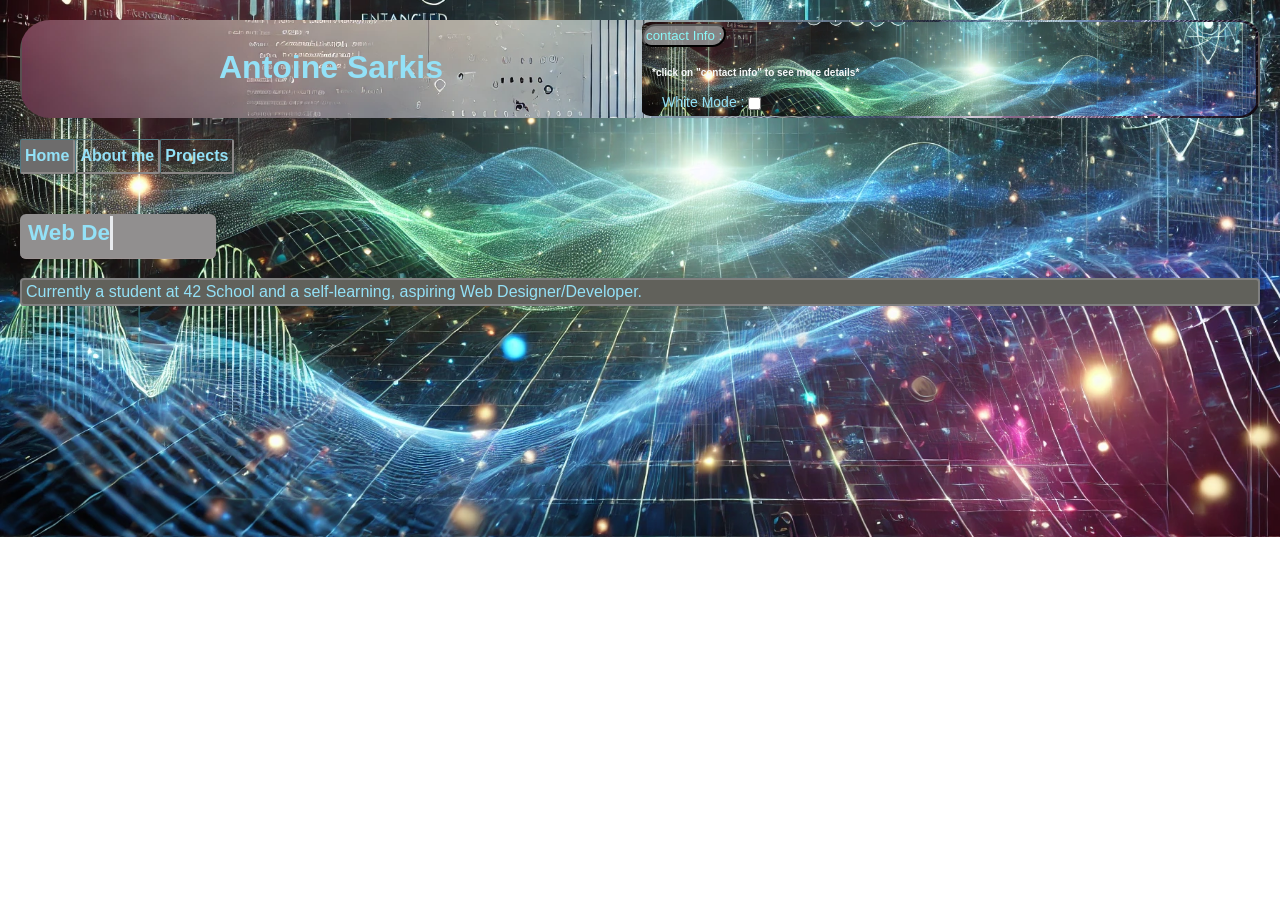
==== profile.html @ e1306fd0 "huge_update" ====
<!DOCTYPE html>
<html>
    <head>
        <meta name="viewport" content="width=device-width, initial-scale=1.0">
        <title>antoinesarkis.com</title>
        <link rel="stylesheet" href="profile.css">
        <link rel="stylesheet" href="https://cdnjs.cloudflare.com/ajax/libs/font-awesome/6.0.0-beta3/css/all.min.css">
    </head>
    <body>
            <header>
                <h1>Antoine Sarkis</h1>
                <div class="image_profile">
                    <button id="contact-btn" onclick="more_i();">contact Info :</button>
                    <h6 id="more_info">*click on "contact info" to see more details*</h6>
                    <span class="cont" id="info1">Whatsapp : +961 76 409 440</span>
                    <span class="cont" id="info2">Email : antoinesarkis44@gmail.com</span>
                    <div class="change">
                        <span class="cont">White Mode :</span>
                        <input type="checkbox" id="color">
                    </div> 
                </div>
            </header>
            <div class="tools"><h4  id="h" class="clicked">Home</h4><h4 id="ab" class="clicked">About me</h4><h4 id="p" class="clicked" >Projects</h4></div>
            <div id="home">
            <section id="for_home">
                <h3 class="aw"><span id="anime-web"></span></h3>
                <p>Currently a student at 42 School and a self-learning, aspiring Web Designer/Developer.</p>
                
            </section>
            <section id="about">
                <h3 id="click-button">About</h3>
                <p class="info" id="inform">I graduated with a Master’s degree in Physics, specializing in Radiation and Matter Interaction. After shifting my career to programming, I’ve become a dedicated, self-motivated learner, continuously pushing myself to develop my skills and grow into a proficient programmer.
                With a solid foundation in C and a growing knowledge of HTML, CSS, and JavaScript, I’m actively expanding my skills in C++ and backend. I’m passionate about creating visually engaging web experiences and am diving into UI/UX design, including tools like Figma. My journey doesn’t stop at web development; I’m also exploring game development and have a strong interest in eventually branching into cybersecurity. I’m committed to self-learning and continuously pushing myself toward becoming an expert in these fields.</p>
            </section>
            <section id="skills">
                <h3>Skills</h3>
                <ul>
                    <li>HTML</li>
                    <li>CSS</li>
                    <li>JavaScript (Basics)</li>
                    <li>C</li>
                    <li>C++ (Learning)</li>
                    <li>Nodejs (Learning)</li>
                    <li>UI/UX Design (Figma)</li>
                    <li>Game Development (Exploring)</li>
                    <li>Cybersecurity (Future Interest)</li>
                </ul>
            </section>
            <section id="projects">
                <h3>Projects</h3>
                <ul>
                    <li>Project 1: casino slot machine game with scores </li>
                    <a href="casino.signin" class="link">Link : Casino Game</a>
                    <li>Project 2: x_o scores </li>
                    <button class="link" id="xo">play x_o</button>
                    <li>Project 3: rock-paper-sissors scores </li>
                    <button class="link" id="r_p_s_btn">play r-p-s</button>
                </ul>
        </div>
        <div id="game">
            <h1>PLAY THE GAME :</h1>
            <h3><span>Wins : </span><span id="win-s" class="scores">0</span> <span> looses : </span><span class="scores" id="loss-s">0</span></h3>
            <span id="mode">choose mode : <h4 id="easy">easy</h4> <h4 id="medium">medium</h4> <h4 id="hard" h4>hard</h4></span>
            <table>
                <tr>
                    <td id="cell1"></td>
                    <td id="cell2"></td>
                    <td id="cell3"></td>
                </tr>
                <tr>
                    <td id="cell4"></td>
                    <td id="cell5"></td>
                    <td id="cell6"></td>
                </tr>
                <tr>
                    <td id="cell7"></td>
                    <td id="cell8"></td>
                    <td id="cell9"></td>
                </tr>
            </table>
            <button id="play">play again</button>
            <button id="back">back to home page</button>
        </div>
        <div id="game2">
            <h1>PLAY THE GAME :</h1>
            <h3><span>Wins : </span><span id="w-s" class="scores">0</span> <span> looses : </span><span class="scores" id="l-s">0</span><span>draws : </span><span id="d-s" class="scores">0</span></h3>
            <div>
                <div style="background-color: rgb(114, 113, 113);
                border-radius: 20px; width: fit-content; padding: 0px 20px;">computer Choose : <span id="comp"></span></div>
                <i class="fas fa-hand-rock" id="rock" onclick="play_r_p_s('rock');"></i>
                <span class="pos_tex1">rock</span>
                <i class="fas fa-hand-paper" id="paper" onclick="play_r_p_s('paper');"></i>
                <span class="pos_tex2">paper</span>
                <i class="fas fa-hand-scissors" id="sissor" onclick="play_r_p_s('scissor');"></i>
                <span class="pos_tex3">scissor</span>
            </div>
            <button id="back2" style="margin-top: 20px;">back to home page</button>
        </div>
        <script src="profile.js"></script>
        <script src="x_o.js"></script>
        <script src="r_p_s.js"></script>
    </body>
</html>
---- profile.css ----
body {
    font-family: 'Arial', sans-serif;
    font-size: 16px;
    line-height: 1.5;
    color: rgb(147, 225, 247);
    /* background-color: rgb(85, 88, 88); */
    background-image: url('backpic1.jpg');
    background-size: cover; /* Ensures the image covers the entire body */
    background-position: center; /* Centers the image */
    background-repeat: no-repeat; 
    margin: 0;
    padding: 20px;
    box-sizing: border-box;
}
h3{
    border-bottom :1px solid rgb(156, 147, 147);
    border-radius: 6px;
    padding: 0px 8px;
    background-color: rgb(145, 143, 143);
    width: fit-content;
}

p{
    background-color: rgb(97, 97, 91);
    padding: 0px 4px;
    border: 2px solid grey;
    border-radius: 4px;
}
header{
    position: relative;
    display: grid;
    grid-template-columns: 1fr 1fr;
    text-align: center;
    background-color: rgb(88, 81, 81);
    border: 2px solid transparent;
    border-radius: 30px 20px 20px 30px; 
    justify-content: center;
    background-image: url('backpic.jpg');
    background-size: cover; /* Ensures the image covers the entire body */
    background-position: center; /* Centers the image */
    background-repeat: no-repeat; 
}
.image_profile{
    background-image: url('backpic1.jpg');
    background-size: cover; /* Ensures the image covers the entire body */
    background-position: center; /* Centers the image */
    background-repeat: no-repeat; 
    text-align: left;
    display: flex;
    flex-direction: column;
    border: 2px solid  transparent;
    /* border: 2px solid  rgb(107, 97, 97); */
    border-radius: 10px 20px 20px 10px;
}

@media (max-width: 420px) {
    header {
        grid-template-columns: 1fr;
    }
    .image_profile{
        border-radius: 16px 28px;
    }
}

.cont{
    text-decoration: none;
    color: rgb(147, 225, 247);
    padding: 0px 10px;
}

ul{
    background-color: rgb(97, 97, 91);
    padding: 0px 22px;
    border: 2px solid grey;
    border-radius: 4px;
}
#color{
    position: absolute;
    top: 4px;
    transform: translateX(-10px);
}

.change{
    position: relative;
    transform: translateX(10px);
}

.white-mode {
    background-color: white;
    color: rgb(255, 250, 250);  /* Set text color to black for readability */
}

.grey-mode{
    background-color:rgb(255, 254, 254);
    color: black;
}

.grey-mode:hover{
    background-color: rgb(173, 170, 170);
}

a{
    text-decoration: none;
    color: white;
    font-weight: 600px;
    font-size: 12px;
    cursor: pointer;
}

span{
    font-size: 14px;
    font-weight: 400px;
}

.special{
    background-color: rgb(107, 97, 97);
    color: white;
    width: fit-content;
    border-radius: 4px;
}

.link:hover{
    background-color: lightgrey;
    color: black;
    border-bottom: .5px solid black;
    border-radius: 3px;
    box-shadow: 1px 1px 1px 1px rgb(58, 57, 57);
    padding: 0px 2px;
}

#game{
    text-align: center;
    flex-direction: column;
    align-items: center;
    justify-content: center;
    display: none;
}

table{
    width: 280px;
    height: 280px;
}
td{
    font-size: 30px;
    width: 33.33%;
    height: 33.33%;
    padding: 0 0;
    font-weight: bolder;
}

.tools{
    display: flex;
    flex-direction: row;
    align-items: center;
    justify-content: left;
}

h4{
    width: fit-content;
    border: 2px solid rgb(139, 136, 136);
    text-wrap: nowrap;
    padding: 4px 4px;
    border-top: .1px solid rgb(82, 120, 129);
    border-left: .1px solid rgb(82, 120, 129);
    border-radius: 2px;
}

h4:hover{
    background-color: rgb(109, 108, 108);
    cursor: pointer;
}

#contact-btn{
    background-color: rgba(144, 145, 146, 0.877);
    width: fit-content;
    height: fit-content;
    border-radius: 15px 10px;
    padding: 2px;
    color: rgb(138, 248, 248);
}

#contact-btn:hover{
    background-color: rgb(180, 178, 178);
    color: rgb(29, 29, 31);
}

#mode{
    display: flex;
    flex-direction: row;
    text-align: center;
    justify-content: center;
    align-items: center;
    background-color: rgb(240, 239, 239);
    padding: 0px 12px;
    border-radius: 20px;
    color: black;
}

h6{
    font-size: x-small;
    padding: 0px 10px;
    margin: 18px 0px 10px 0px;
    color: rgb(247, 249, 250);
    display: block;
}

.hide{
    display: none;
}

#anime-web {
    font-size: larger;
    font-weight: bolder;
    font-family: Arial, sans-serif;
    white-space: nowrap; /* Prevent wrapping */
    overflow: hidden;
    border-right: 3px solid #e8ebee;
    display: inline-block;
}
.aw{
    width: 180px;
    padding-top: 2px;
}

.scores{
    background-color: rgb(250, 245, 245);
    padding: 5px;
    border-radius: 50%;
    color: black;
    margin: 0px 2px;
}

.fas.fa-hand-rock , .fas.fa-hand-paper, .fas.fa-hand-scissors{
    font-size: 20px;
    color: #ffbc04;
    margin: 10px;
    cursor: pointer;
    position: relative;
    background-color: rgb(53, 52, 52);
    border-radius: 50%;
    width: fit-content;
    padding: 15px;
}

.fas.fa-hand-rock:hover , .fas.fa-hand-paper:hover, .fas.fa-hand-scissors:hover{
    background-color: lightgrey;
}
.pos_tex1, .pos_tex2, .pos_tex3 {
    position: absolute;
    transform: translate(-55px, 55px);
    font-size: 18px;
    padding: 0px 0px;
}

#game2{
    display: none;
    flex-direction: column;
    justify-content: center;
    align-items: center;
    text-align: center;
}
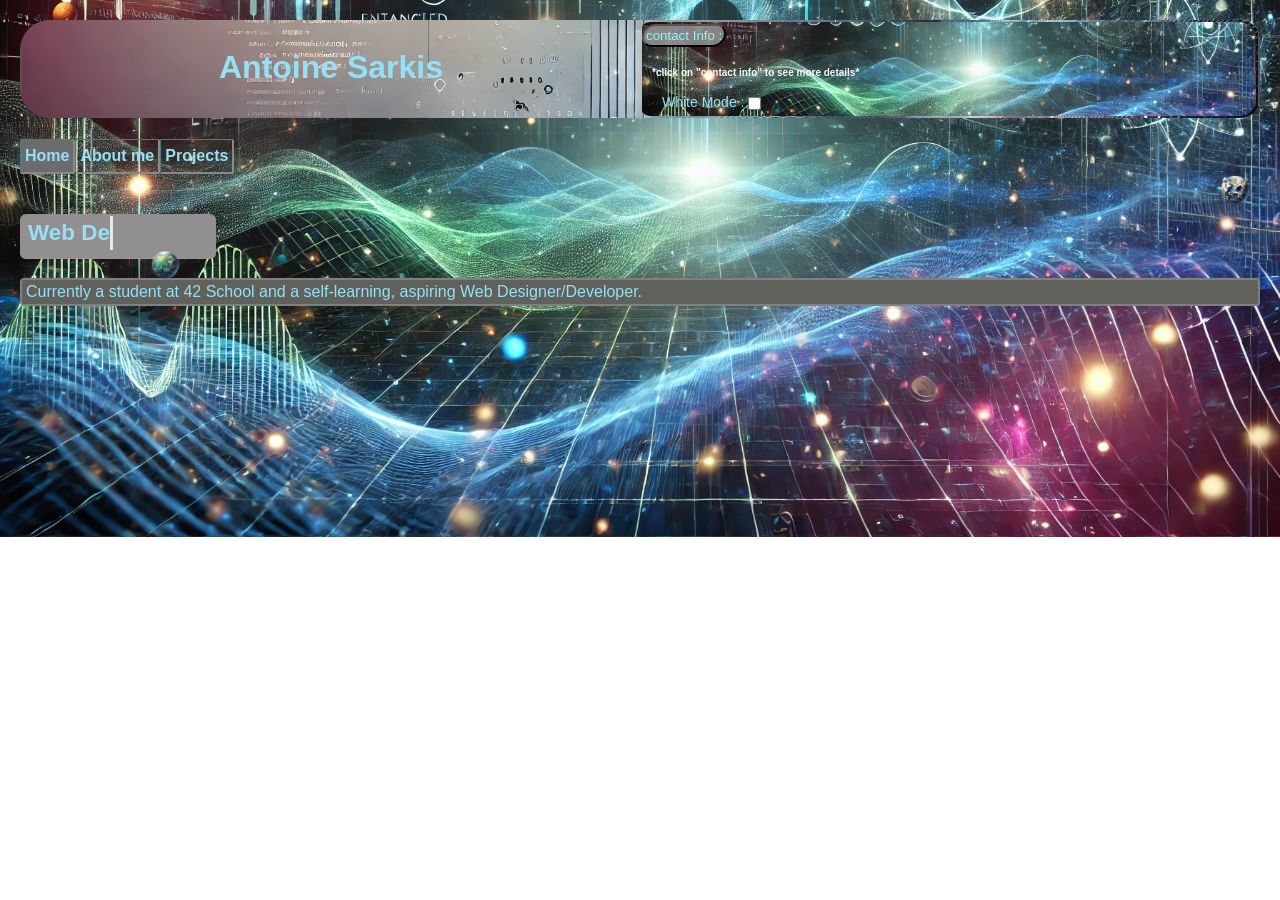
==== commit 770558ee: "huge_update" ====
--- a/profile.html
+++ b/profile.html
@@ -7,6 +7,10 @@
         <link rel="stylesheet" href="https://cdnjs.cloudflare.com/ajax/libs/font-awesome/6.0.0-beta3/css/all.min.css">
     </head>
     <body>
+        <img src="planet1.png" class="planete">
+        <img src="planet2.png" class="planete">
+        <img src="planet3.png" class="planete">
+        <img src="planet4.png" class="planete">
             <header>
                 <h1>Antoine Sarkis</h1>
                 <div class="image_profile">
@@ -55,7 +59,11 @@
                     <button class="link" id="xo">play x_o</button>
                     <li>Project 3: rock-paper-sissors scores </li>
                     <button class="link" id="r_p_s_btn">play r-p-s</button>
+                    <li>Project 4: calculator </li>
+                    <button class="link" id="calcul_btn">do calculations</button>
                 </ul>
+            </section>
+            
         </div>
         <div id="game">
             <h1>PLAY THE GAME :</h1>
@@ -96,8 +104,39 @@
             </div>
             <button id="back2" style="margin-top: 20px;">back to home page</button>
         </div>
+        <div id="calculation">
+            <h1 style="background-color: rgb(88, 86, 79); width:fit-content; padding: 0px 10px; border-radius: 4px;">Calculator</h1>
+            <div id="Grid">
+                <div class="item" id="item1"></div>
+                <div class="item" id="item2">1</div>
+                <div class="item" id="item3">2</div>
+                <div class="item" id="item4">3</div>
+                <div class="item" id="item5">=</div>
+                <div class="item" id="item6">4</div>
+                <div class="item" id="item7">5</div>
+                <div class="item" id="item8">6</div>
+                <div class="item" id="item9">+</div>
+                <div class="item" id="item10">7</div>
+                <div class="item" id="item11">8</div>
+                <div class="item" id="item12">9</div>
+                <div class="item" id="item13">/</div>
+                <div class="item" id="item14">^</div>
+                <div class="item" id="item15">0</div>
+                <div class="item" id="item16">%</div>
+                <div class="item" id="item17">x</div>
+                <div class="item" id="item18">AC</div>
+                <div class="item" id="item19">√</div>
+                <div class="item" id="item20">.</div>
+                <div class="item" id="item21">-</div>
+                <div class="item" id="item21">(</div>
+                <div class="item" id="item22">)</div>
+            </div>
+            <div id="item23"><i style="display: block; position: absolute; background-color: rgb(143, 142, 142); transform: translate(62.5px,-276.5px); color: black; border-radius: 2px; padding: 4px; z-index: 999;" class="fas fa-backspace"></i></div>
+            <button id="back3" style="margin-top: 20px;">back to home page</button>
+        </div>
         <script src="profile.js"></script>
         <script src="x_o.js"></script>
         <script src="r_p_s.js"></script>
+        <script src="calculator.js"></script>
     </body>
 </html>
--- a/profile.css
+++ b/profile.css
@@ -153,6 +153,7 @@
     flex-direction: row;
     align-items: center;
     justify-content: left;
+    position: relative;
 }
 
 h4{
@@ -258,4 +259,99 @@
     justify-content: center;
     align-items: center;
     text-align: center;
-}+}
+
+#Grid {
+    display: grid;
+    position: relative;
+    gap: 0px; /* Spacing between grid items */
+    grid-template-columns: 45px 45px 45px 45px; /* Defines column widths */
+    grid-template-rows: 45px 45px 45px 45px 45px 45px 45px;    /* Defines row heights */
+}
+.item {
+    background-color: lightgrey; /* For visibility of grid items */
+    display: flex;
+    color: black;
+    align-items: center;
+    justify-content: center;
+    border: 1px solid black;
+}
+
+#item1{
+    grid-column: 1 / -1;
+    grid-row: 1 / 3;
+}
+
+#item5{
+    background-color: #ffbc04;
+}
+
+#item18{
+    background-color: #e77305;
+}
+#calculation{
+    display: none;
+    flex-direction: column;
+    align-items: center;
+    justify-content: center;
+    text-align: center;
+}
+.fas.fa-backspace:hover{
+    cursor: pointer;
+}
+
+img {
+    position: absolute;
+    width: 30px;
+    height: 30px;
+    z-index: 0;
+}
+
+img:nth-child(1) {
+    top: 0px;
+    left: 50px;
+    animation: anime 100s infinite;
+}
+
+img:nth-child(2) {
+    top: 75px;
+    left: 250px;
+    animation: anime2 90s infinite;
+}
+
+img:nth-child(3) {
+    top: 250px;
+    left: 150px;
+    animation: anime 80s infinite;
+}
+
+img:nth-child(4) {
+    top: 175px;
+    right: 30px;
+    animation: anime2 120s infinite;
+}
+
+
+@keyframes anime {
+    0% {
+        transform: rotateZ(0deg) translate(0, 0);
+    }
+    50%{
+        transform: rotate(180deg) translate(1000px, 200px);
+    }
+    100%{
+        transform: rotate(360deg) translate(-1000px, -200px);
+    }
+}
+
+@keyframes anime2 {
+    0% {
+        transform: rotateZ(0deg) translate(0, 0);
+    }
+    50%{
+        transform: rotate(-180deg) translate(-1000px, -200px);
+    }
+    100%{
+        transform: rotate(360deg) translate(1000px, 200px);
+    }
+}
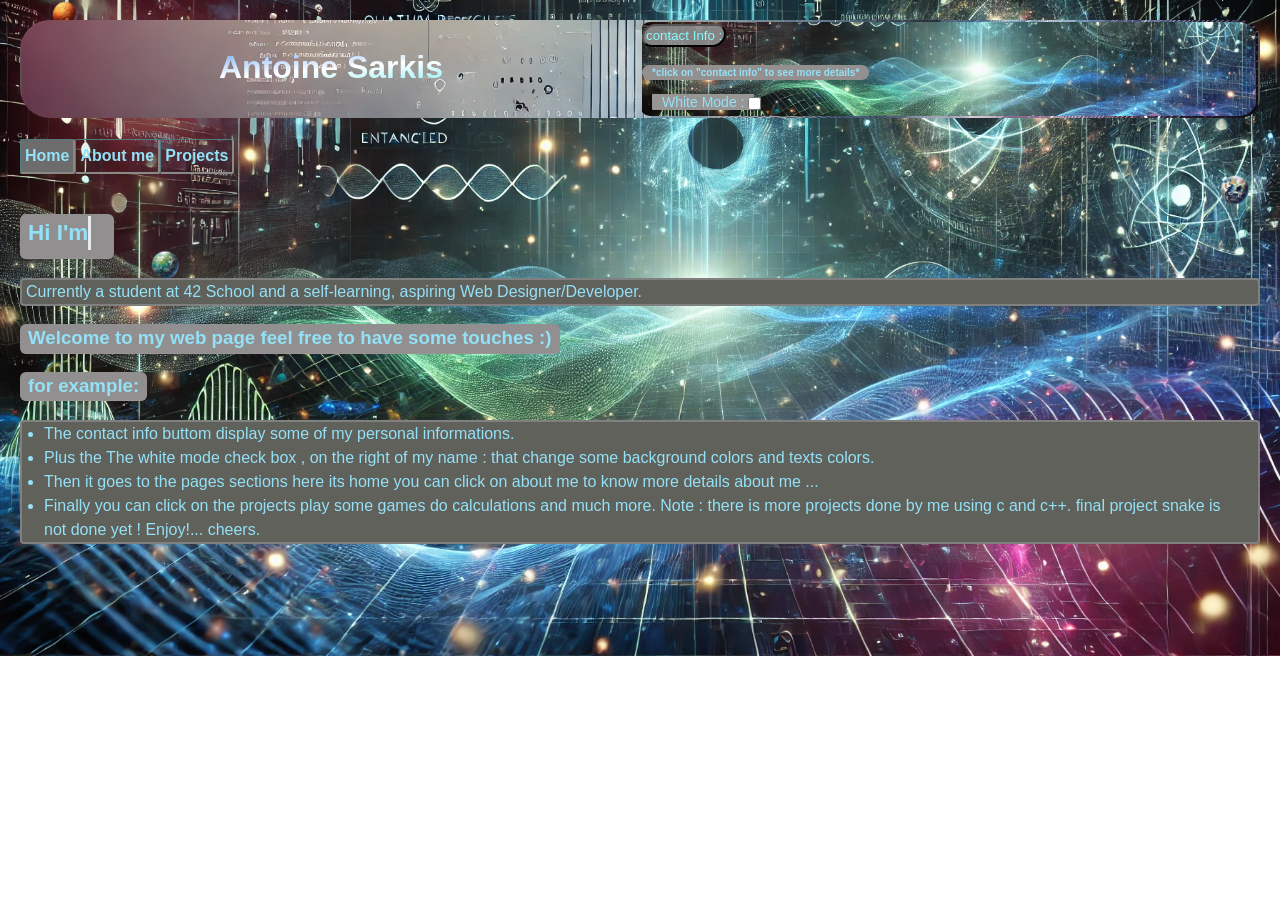
==== commit 91d3efb8: "lastupdate" ====
--- a/profile.html
+++ b/profile.html
@@ -7,12 +7,11 @@
         <link rel="stylesheet" href="https://cdnjs.cloudflare.com/ajax/libs/font-awesome/6.0.0-beta3/css/all.min.css">
     </head>
     <body>
-        <img src="planet1.png" class="planete">
-        <img src="planet2.png" class="planete">
-        <img src="planet3.png" class="planete">
-        <img src="planet4.png" class="planete">
             <header>
-                <h1>Antoine Sarkis</h1>
+                <h1 style="background: linear-gradient(to right bottom, rgb(1, 104, 248) , white, rgb(6, 226, 241));
+                -webkit-background-clip: text;
+                background-clip: text;
+                -webkit-text-fill-color: transparent; animation: name 10s ease-in-out infinite;">Antoine Sarkis</h1>
                 <div class="image_profile">
                     <button id="contact-btn" onclick="more_i();">contact Info :</button>
                     <h6 id="more_info">*click on "contact info" to see more details*</h6>
@@ -26,10 +25,26 @@
             </header>
             <div class="tools"><h4  id="h" class="clicked">Home</h4><h4 id="ab" class="clicked">About me</h4><h4 id="p" class="clicked" >Projects</h4></div>
             <div id="home">
+            <img src="planet1.png" class="planete">
+            <img src="planet2.png" class="planete">
+            <img src="planet3.png" class="planete">
+            <img src="planet4.png" class="planete">
             <section id="for_home">
                 <h3 class="aw"><span id="anime-web"></span></h3>
                 <p>Currently a student at 42 School and a self-learning, aspiring Web Designer/Developer.</p>
-                
+                <h3>Welcome to my web page feel free to have some touches :) </h3><h3>for example: </h3>
+                <ul>
+                    <li>The contact info buttom display some of my personal informations.
+                    </li>
+                    <li>Plus the The white mode check box , on the right of my name : that change some background colors and texts colors.
+                    </li>
+                    <li>Then it goes to the pages sections here its home you can click on about me to know more details about me ...
+                    </li>
+                    <li>Finally you can click on the projects play some games do calculations and much more.
+                    Note : there is more projects done by me using c and c++. final project snake is not done yet !
+                    Enjoy!... cheers.
+                    </li> 
+                </ul>
             </section>
             <section id="about">
                 <h3 id="click-button">About</h3>
@@ -61,6 +76,8 @@
                     <button class="link" id="r_p_s_btn">play r-p-s</button>
                     <li>Project 4: calculator </li>
                     <button class="link" id="calcul_btn">do calculations</button>
+                    <li>Project 5: snake with scores </li>
+                    <button class="link" id="snake_btn">play snake</button>
                 </ul>
             </section>
             
@@ -134,9 +151,22 @@
             <div id="item23"><i style="display: block; position: absolute; background-color: rgb(143, 142, 142); transform: translate(62.5px,-276.5px); color: black; border-radius: 2px; padding: 4px; z-index: 999;" class="fas fa-backspace"></i></div>
             <button id="back3" style="margin-top: 20px;">back to home page</button>
         </div>
+        <div id="game3">
+            <div id="place">
+                <div id="snake"></div>
+                <div id="food"></div>
+            </div>
+            <button class="move" id="left" onclick="changeDirection('left');">L</button>
+            <button class="move" id="right" onclick="changeDirection('right');">R</button>
+            <button class="move" id="up" onclick="changeDirection('up');">U</button>
+            <button class="move" id="down" onclick="changeDirection('down');">D</button>
+            <button id="snakeagain">play</button>
+            <button id="back4">back to home page</button>
+        </div>
         <script src="profile.js"></script>
         <script src="x_o.js"></script>
         <script src="r_p_s.js"></script>
         <script src="calculator.js"></script>
+        <script src="snake.js"></script>
     </body>
 </html>
--- a/profile.css
+++ b/profile.css
@@ -1,6 +1,7 @@
 body {
     font-family: 'Arial', sans-serif;
     font-size: 16px;
+    min-height: 100%;
     line-height: 1.5;
     color: rgb(147, 225, 247);
     /* background-color: rgb(85, 88, 88); */
@@ -11,6 +12,7 @@
     margin: 0;
     padding: 20px;
     box-sizing: border-box;
+    overflow-x: hidden;
 }
 h3{
     border-bottom :1px solid rgb(156, 147, 147);
@@ -18,13 +20,16 @@
     padding: 0px 8px;
     background-color: rgb(145, 143, 143);
     width: fit-content;
+    z-index: 10;
 }
 
 p{
     background-color: rgb(97, 97, 91);
     padding: 0px 4px;
+    position: relative;
     border: 2px solid grey;
     border-radius: 4px;
+    z-index: 1;
 }
 header{
     position: relative;
@@ -39,6 +44,7 @@
     background-size: cover; /* Ensures the image covers the entire body */
     background-position: center; /* Centers the image */
     background-repeat: no-repeat; 
+    z-index: 10;
 }
 .image_profile{
     background-image: url('backpic1.jpg');
@@ -51,6 +57,7 @@
     border: 2px solid  transparent;
     /* border: 2px solid  rgb(107, 97, 97); */
     border-radius: 10px 20px 20px 10px;
+    z-index: 10;
 }
 
 @media (max-width: 420px) {
@@ -66,6 +73,9 @@
     text-decoration: none;
     color: rgb(147, 225, 247);
     padding: 0px 10px;
+    background-color: #979694;
+    z-index: 10;
+    border-radius: 1px;
 }
 
 ul{
@@ -73,6 +83,7 @@
     padding: 0px 22px;
     border: 2px solid grey;
     border-radius: 4px;
+    z-index: 10;
 }
 #color{
     position: absolute;
@@ -110,12 +121,14 @@
 span{
     font-size: 14px;
     font-weight: 400px;
+    z-index: 10;
 }
 
 .special{
     background-color: rgb(107, 97, 97);
     color: white;
     width: fit-content;
+    z-index: 10;
     border-radius: 4px;
 }
 
@@ -164,6 +177,7 @@
     border-top: .1px solid rgb(82, 120, 129);
     border-left: .1px solid rgb(82, 120, 129);
     border-radius: 2px;
+    z-index: 10;
 }
 
 h4:hover{
@@ -201,8 +215,11 @@
     font-size: x-small;
     padding: 0px 10px;
     margin: 18px 0px 10px 0px;
-    color: rgb(247, 249, 250);
+    border-radius: 20px;
+    width: fit-content;
+    background-color: rgb(148, 144, 144);
     display: block;
+    z-index: 10;
 }
 
 .hide{
@@ -214,12 +231,12 @@
     font-weight: bolder;
     font-family: Arial, sans-serif;
     white-space: nowrap; /* Prevent wrapping */
-    overflow: hidden;
+    overflow-x: hidden;
     border-right: 3px solid #e8ebee;
     display: inline-block;
 }
 .aw{
-    width: 180px;
+    width: 0px;
     padding-top: 2px;
 }
 
@@ -304,7 +321,7 @@
     position: absolute;
     width: 30px;
     height: 30px;
-    z-index: 0;
+    z-index: -1;
 }
 
 img:nth-child(1) {
@@ -355,3 +372,71 @@
         transform: rotate(360deg) translate(1000px, 200px);
     }
 }
+
+@keyframes name {
+    50%{
+        background: linear-gradient(to right bottom, rgb(6, 226, 241) , white, rgb(1, 104, 248));
+        -webkit-background-clip: text;
+        -webkit-text-fill-color: transparent;
+        filter: brightness(200%);
+    }
+    100%{
+        background: linear-gradient(to right bottom, rgb(1, 104, 248) , white, rgb(6, 226, 241));
+        -webkit-background-clip: text;
+        -webkit-text-fill-color: transparent;
+    }
+}
+#game3{
+    display: none;
+    justify-content: center;
+    align-items: center;
+    text-align: center;
+    flex-direction: column;
+}
+#place {
+    background-color: #0a0a0a;
+    width: 240px;
+    height: 240px;
+    position: relative;
+    overflow: hidden; /* Ensures snake can't go outside visually */
+}
+
+#food {
+    position: absolute;
+    background-color: #e77305;
+    width: 12px;
+    height: 12px;
+    left: 60px; /* Center the food */
+    top: 60px;
+}
+
+#snake {
+    background-color: blue;
+    width: 12px;
+    height: 12px;
+    position: absolute;
+    top: 120px;
+    left: 120px;
+}
+
+button.move {
+    margin: 5px;
+}
+
+
+#left{
+    transform: translate(-26px, 24px);
+    margin: 0px 0px;
+}
+#right{
+    transform: translate(26.5px, 2px);
+    margin: 0px 0px;
+}
+#up{
+    transform: translateY(-41.5px);
+    margin: 0px 0px;
+}
+#down{
+    transform: translateY(-39.5px);
+    margin: 0px 0px;
+}
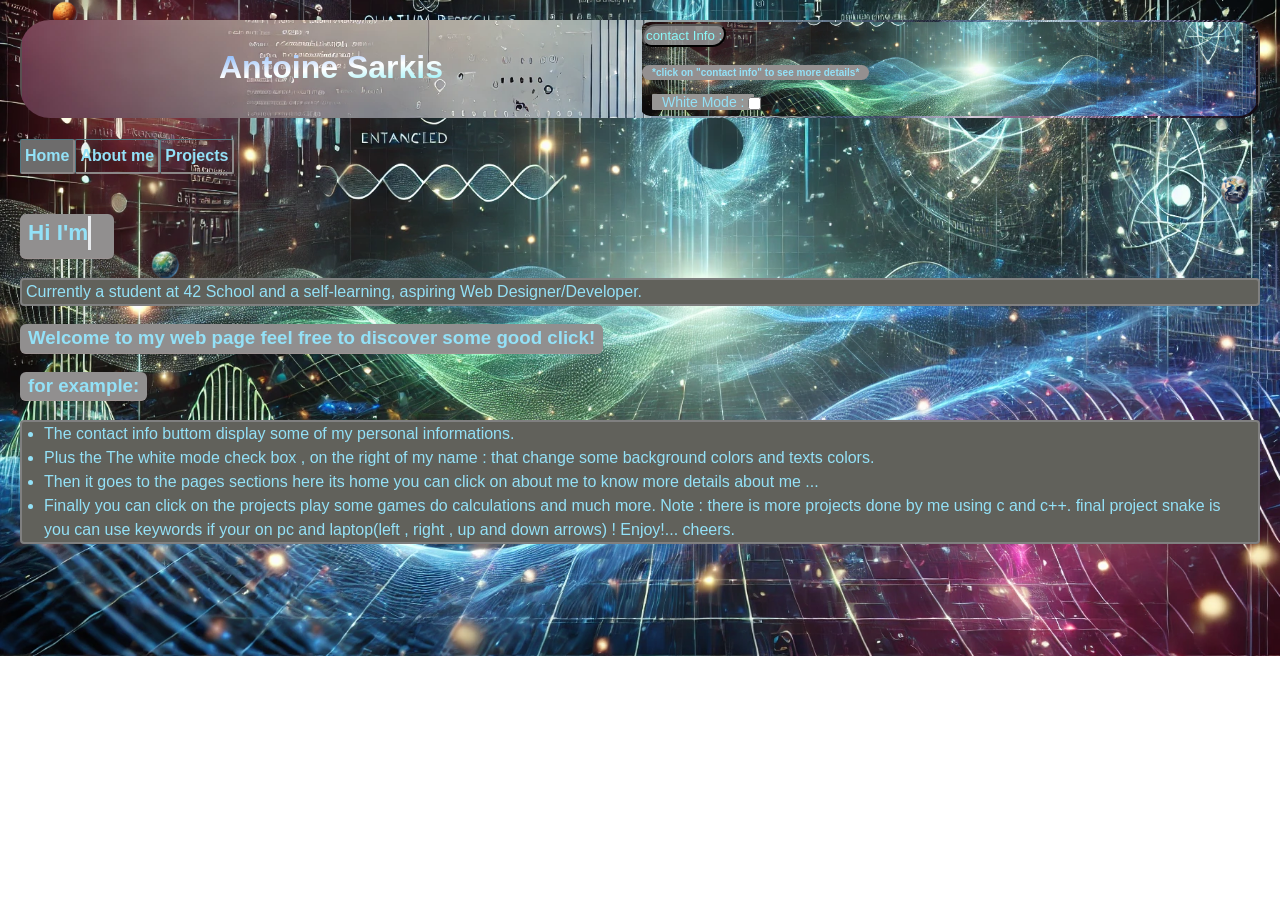
==== commit f7110159: "lastupdate" ====
--- a/profile.html
+++ b/profile.html
@@ -32,7 +32,7 @@
             <section id="for_home">
                 <h3 class="aw"><span id="anime-web"></span></h3>
                 <p>Currently a student at 42 School and a self-learning, aspiring Web Designer/Developer.</p>
-                <h3>Welcome to my web page feel free to have some touches :) </h3><h3>for example: </h3>
+                <h3>Welcome to my web page feel free to discover some good click! </h3><h3>for example: </h3>
                 <ul>
                     <li>The contact info buttom display some of my personal informations.
                     </li>
@@ -41,7 +41,7 @@
                     <li>Then it goes to the pages sections here its home you can click on about me to know more details about me ...
                     </li>
                     <li>Finally you can click on the projects play some games do calculations and much more.
-                    Note : there is more projects done by me using c and c++. final project snake is not done yet !
+                    Note : there is more projects done by me using c and c++. final project snake is you can use keywords if your on pc and laptop(left , right , up and down arrows) !
                     Enjoy!... cheers.
                     </li> 
                 </ul>
@@ -69,7 +69,7 @@
                 <h3>Projects</h3>
                 <ul>
                     <li>Project 1: casino slot machine game with scores </li>
-                    <a href="casino.signin" class="link">Link : Casino Game</a>
+                    <a href="https://casinogame-j1b6.onrender.com" class="link">Link : https://casinogame-j1b6.onrender.com</a>
                     <li>Project 2: x_o scores </li>
                     <button class="link" id="xo">play x_o</button>
                     <li>Project 3: rock-paper-sissors scores </li>
@@ -156,10 +156,10 @@
                 <div id="snake"></div>
                 <div id="food"></div>
             </div>
-            <button class="move" id="left" onclick="changeDirection('left');">L</button>
-            <button class="move" id="right" onclick="changeDirection('right');">R</button>
-            <button class="move" id="up" onclick="changeDirection('up');">U</button>
-            <button class="move" id="down" onclick="changeDirection('down');">D</button>
+            <button class="move" id="left">L</button>
+            <button class="move" id="right">R</button>
+            <button class="move" id="up">U</button>
+            <button class="move" id="down">D</button>
             <button id="snakeagain">play</button>
             <button id="back4">back to home page</button>
         </div>
--- a/profile.css
+++ b/profile.css
@@ -404,20 +404,12 @@
 #food {
     position: absolute;
     background-color: #e77305;
-    width: 12px;
-    height: 12px;
-    left: 60px; /* Center the food */
+    width: 10px;
+    height: 10px;
+    left: 60px;
     top: 60px;
 }
 
-#snake {
-    background-color: blue;
-    width: 12px;
-    height: 12px;
-    position: absolute;
-    top: 120px;
-    left: 120px;
-}
 
 button.move {
     margin: 5px;
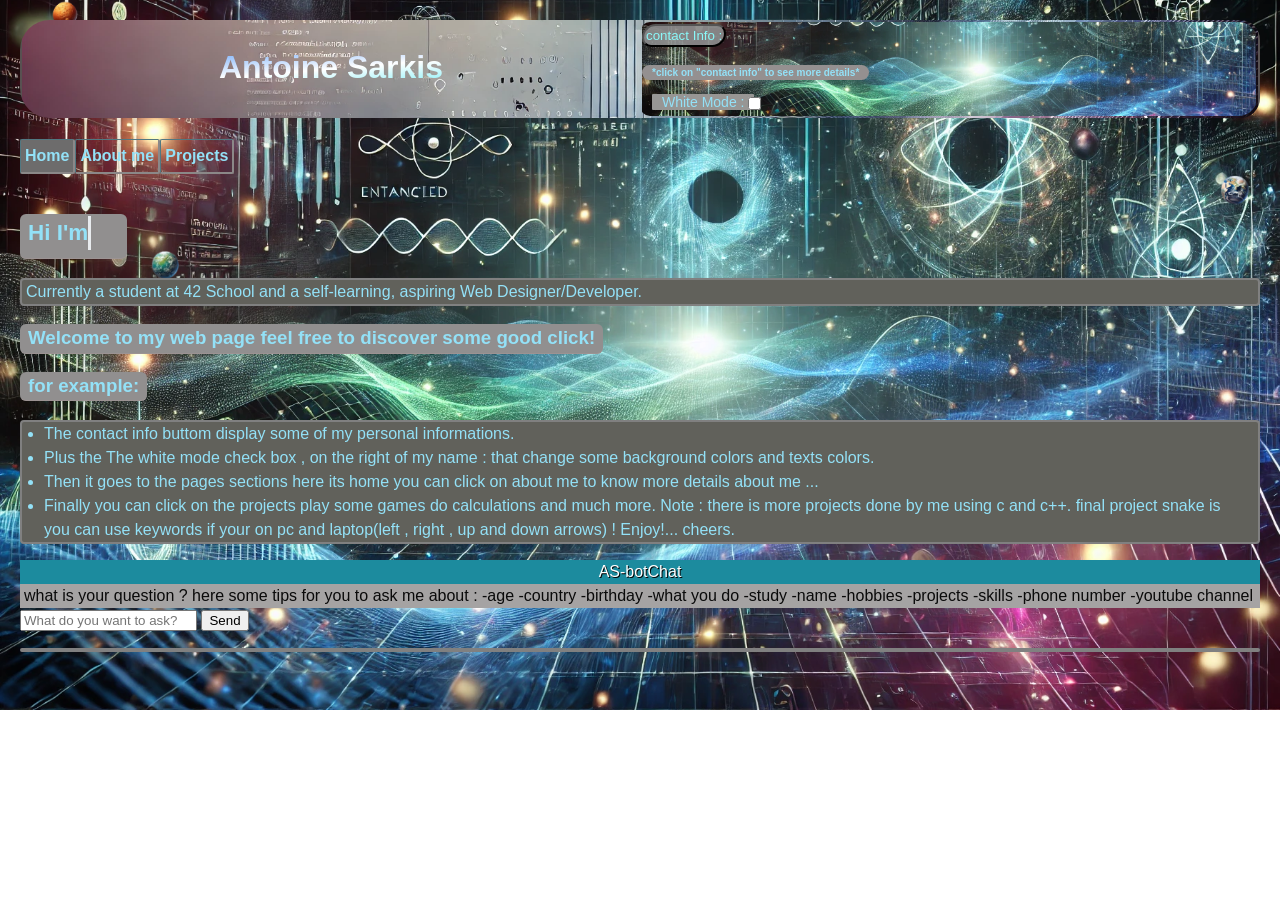
==== commit 36c94e2c: "update ai" ====
--- a/profile.html
+++ b/profile.html
@@ -45,6 +45,11 @@
                     Enjoy!... cheers.
                     </li> 
                 </ul>
+                <div class="ai">AS-botChat</div>
+                <div class="info-ai">what is your question ? here some tips for you to ask me about : -age -country -birthday -what you do -study -name -hobbies -projects -skills -phone number -youtube channel</div>
+                <input type="text" placeholder="What do you want to ask?" id="input-ask">
+                <button id="send-ai">Send</button>
+                <p id="bot-response"></p>
             </section>
             <section id="about">
                 <h3 id="click-button">About</h3>
@@ -168,5 +173,6 @@
         <script src="r_p_s.js"></script>
         <script src="calculator.js"></script>
         <script src="snake.js"></script>
+        <script src="ai.js"></script>
     </body>
 </html>
--- a/profile.css
+++ b/profile.css
@@ -394,7 +394,7 @@
     flex-direction: column;
 }
 #place {
-    background-color: #0a0a0a;
+    background-color: #ddebec;
     width: 240px;
     height: 240px;
     position: relative;
@@ -431,4 +431,19 @@
 #down{
     transform: translateY(-39.5px);
     margin: 0px 0px;
+}
+
+.info-ai{
+    color : rgb(10, 10, 10);
+    background-color: rgb(165, 163, 163);
+    padding: 0px 4px;
+}
+
+.ai{
+    background-color: rgb(28, 139, 158);
+    color: white;
+    border: 2px;
+    display: flex;
+    justify-content: center;
+    text-shadow:1px 1px rgb(5, 5, 5);
 }
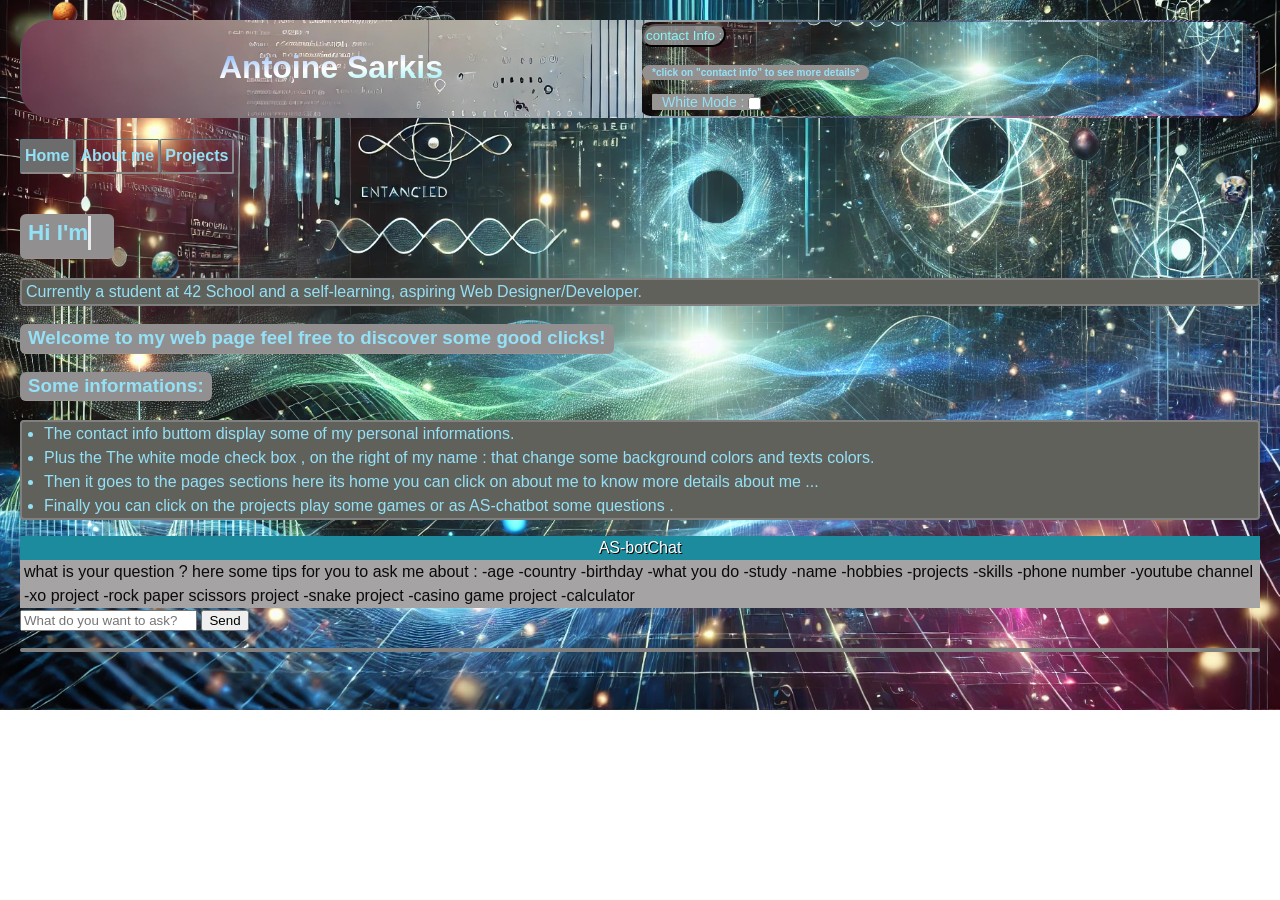
==== commit b23076d9: "update ai" ====
--- a/profile.html
+++ b/profile.html
@@ -32,7 +32,7 @@
             <section id="for_home">
                 <h3 class="aw"><span id="anime-web"></span></h3>
                 <p>Currently a student at 42 School and a self-learning, aspiring Web Designer/Developer.</p>
-                <h3>Welcome to my web page feel free to discover some good click! </h3><h3>for example: </h3>
+                <h3>Welcome to my web page feel free to discover some good clicks! </h3><h3>Some informations: </h3>
                 <ul>
                     <li>The contact info buttom display some of my personal informations.
                     </li>
@@ -40,13 +40,11 @@
                     </li>
                     <li>Then it goes to the pages sections here its home you can click on about me to know more details about me ...
                     </li>
-                    <li>Finally you can click on the projects play some games do calculations and much more.
-                    Note : there is more projects done by me using c and c++. final project snake is you can use keywords if your on pc and laptop(left , right , up and down arrows) !
-                    Enjoy!... cheers.
+                    <li>Finally you can click on the projects play some games or as AS-chatbot some questions . 
                     </li> 
                 </ul>
                 <div class="ai">AS-botChat</div>
-                <div class="info-ai">what is your question ? here some tips for you to ask me about : -age -country -birthday -what you do -study -name -hobbies -projects -skills -phone number -youtube channel</div>
+                <div class="info-ai">what is your question ? here some tips for you to ask me about : -age -country -birthday -what you do -study -name -hobbies -projects -skills -phone number -youtube channel -xo project -rock paper scissors project -snake project -casino game project -calculator</div>
                 <input type="text" placeholder="What do you want to ask?" id="input-ask">
                 <button id="send-ai">Send</button>
                 <p id="bot-response"></p>
